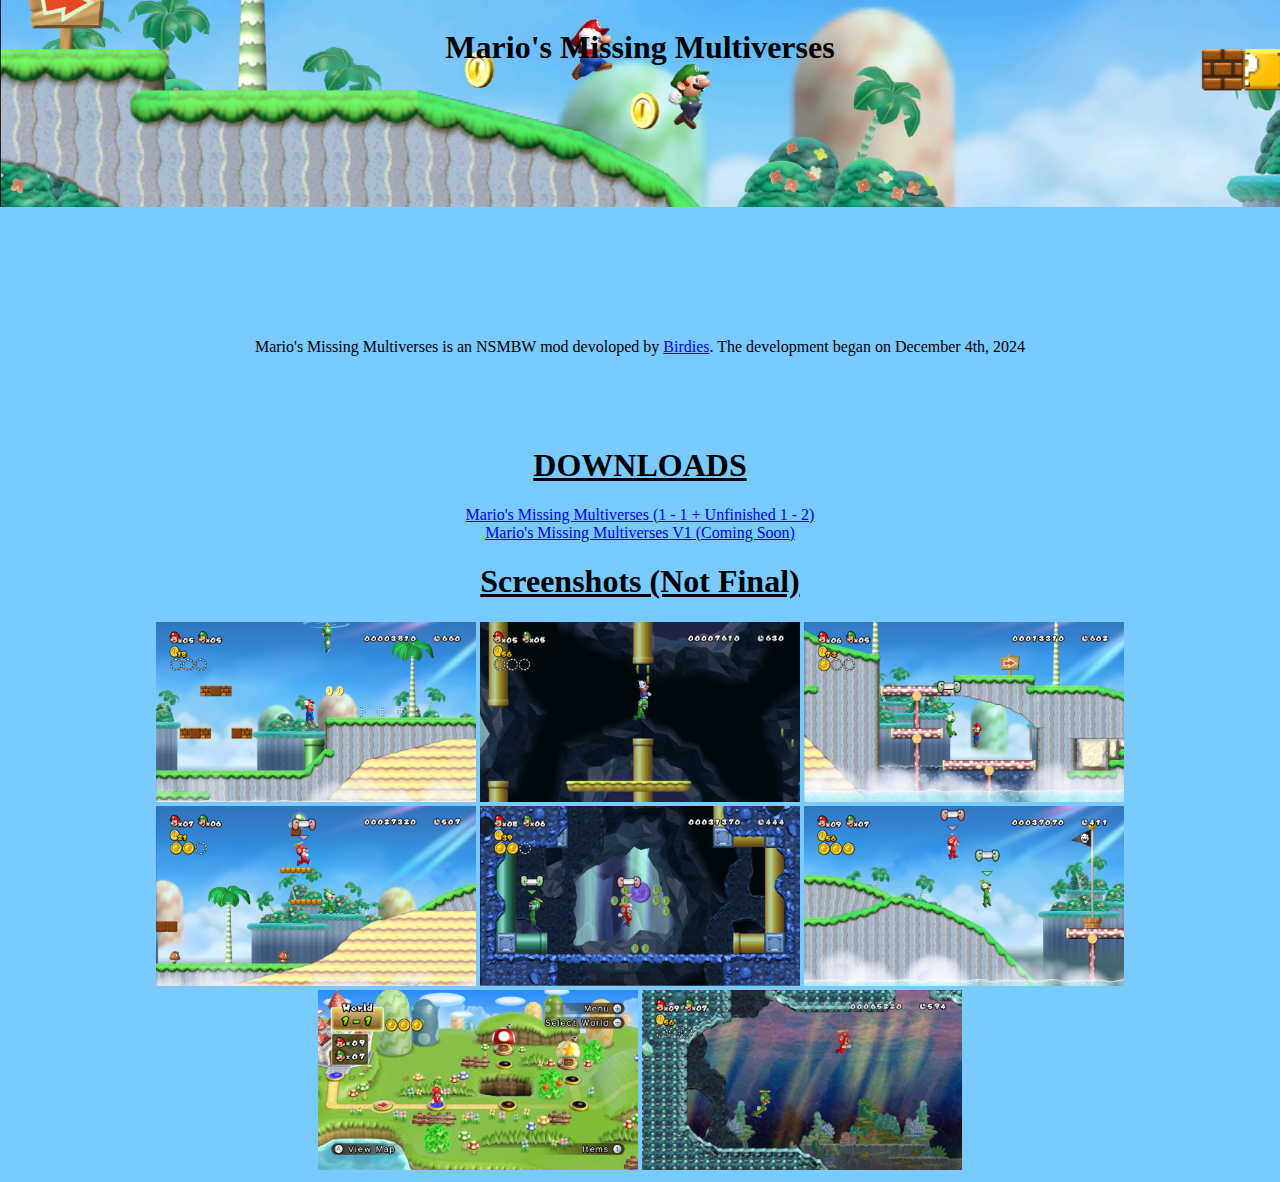
==== index.html @ 7d13d564 "Add files via upload" ====
<!DOCTYPE html>
<html lang="en">
<head>
    <title>Mario's Missing Multiverses</title>
    <link rel="stylesheet" href="styles.css" />
</head>
<body>
    <div class="txt">
        <h1>Mario's Missing Multiverses</h1>
    </div>
    <div class="banner">
    </div>
    <br />
    <br />
    <br />
    <br />
    <br />
    <br />
    <br />
    <br />
    <br />
    <br />
    <br />
    <br />
    <br />
    <p>Mario's Missing Multiverses is an NSMBW mod devoloped by <a href="https://www.youtube.com/@Birdies1309">Birdies</a>. The development began on December 4th, 2024</p>
    <br />
    <br />
    <br />
    <h1><u>DOWNLOADS</u></h1>

    <a href="https://www.mediafire.com/file/63j8oy39foufost/MarMisMul_alphademo.zip/file">Mario's Missing Multiverses (1 - 1 + Unfinished 1 - 2)</a>
    <br />
    <a href="change.html">Mario's Missing Multiverses V1 (Coming Soon)</a>

    <h1><u>Screenshots (Not Final)</u></h1>

    <img src="1.png"/>
    <img src="2.png"/>
    <img src="3.png"/>
    <img src="4.png"/>
    <img src="5.png"/>
    <img src="6.png"/>
    <img src="7.png"/>
    <img src="8.png"/>
</body>
</html>
---- styles.css ----
body {
    background-color: #79caff;
    font-family: 'New Super Mario Font U';
    align-content: center;
    align-items: center;
    text-align: center;
}

body {
    background-image: url("banner.png");
    background-repeat: no-repeat;
    background-size: contain;

}

.new-super-mario-font-u {
    font-family: "New Super Mario Font U", sans-serif;
    font-optical-sizing: auto;
    font-weight: 500;
    font-style: normal;

}

txt {
    font-optical-sizing: auto;
    font-weight: 700;
    font-style: normal;
    font-size: normal;
}

.banner {
    background-color: #79caff50;
}

img {
    width: 320px;
    height: 180px;
}
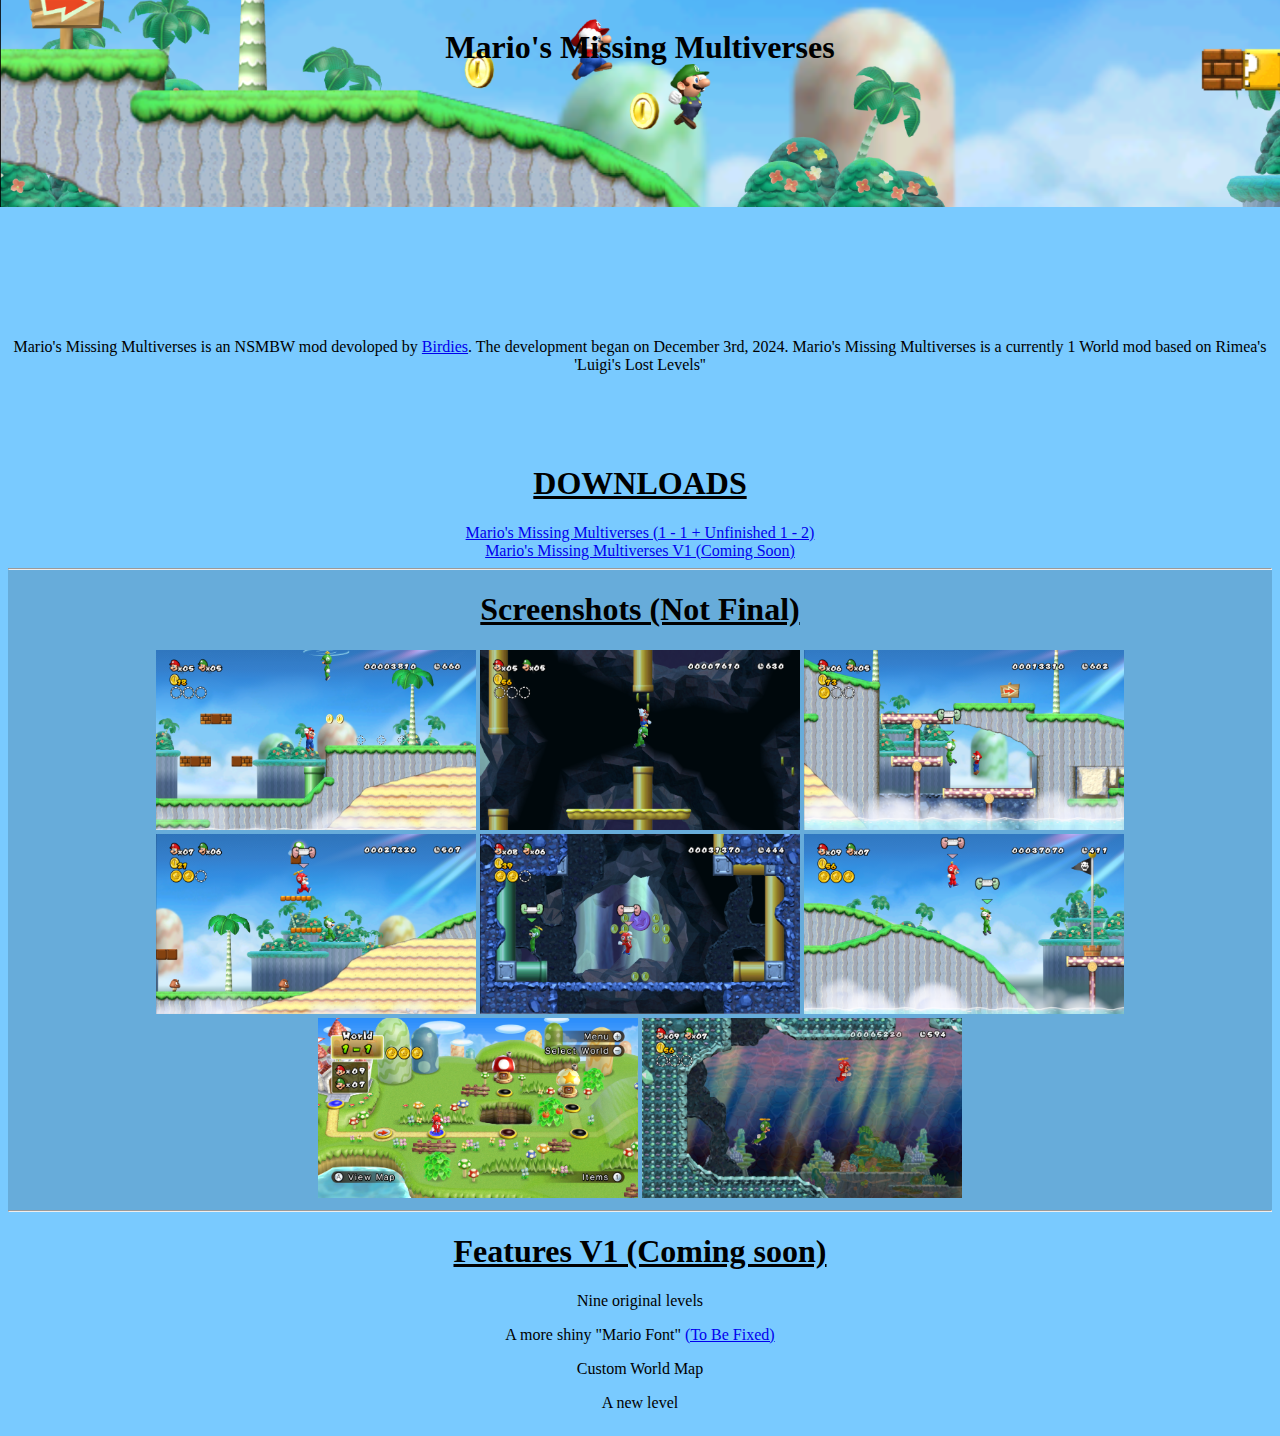
==== commit 5b90784d: "Add files via upload" ====
--- a/index.html
+++ b/index.html
@@ -23,7 +23,7 @@
     <br />
     <br />
     <br />
-    <p>Mario's Missing Multiverses is an NSMBW mod devoloped by <a href="https://www.youtube.com/@Birdies1309">Birdies</a>. The development began on December 4th, 2024</p>
+    <p>Mario's Missing Multiverses is an NSMBW mod devoloped by <a href="https://www.youtube.com/@Birdies1309">Birdies</a>. The development began on December 3rd, 2024. Mario's Missing Multiverses is a currently 1 World mod based on Rimea's 'Luigi's Lost Levels''</p>
     <br />
     <br />
     <br />
@@ -33,15 +33,27 @@
     <br />
     <a href="change.html">Mario's Missing Multiverses V1 (Coming Soon)</a>
 
-    <h1><u>Screenshots (Not Final)</u></h1>
+    <div class="images">
+        <hr />
+        <h1><u>Screenshots (Not Final)</u></h1>
 
-    <img src="1.png"/>
-    <img src="2.png"/>
-    <img src="3.png"/>
-    <img src="4.png"/>
-    <img src="5.png"/>
-    <img src="6.png"/>
-    <img src="7.png"/>
-    <img src="8.png"/>
+        <img src="1.png" />
+        <img src="2.png" />
+        <img src="3.png" />
+        <img src="4.png" />
+        <img src="5.png" />
+        <img src="6.png" />
+        <img src="7.png" />
+        <img src="8.png" />
+
+        <hr />
+    </div>
+
+    <h1><u>Features V1 (Coming soon)</u></h1>
+
+    <p>Nine original levels</p>
+    <p>A more shiny "Mario Font" <a href="issues.html">(To Be Fixed)</a></p>
+    <p>Custom World Map</p>
+    <p>A new level</p>
 </body>
 </html>--- a/styles.css
+++ b/styles.css
@@ -25,7 +25,7 @@
     font-optical-sizing: auto;
     font-weight: 700;
     font-style: normal;
-    font-size: normal;
+    font-size: medium;
 }
 
 .banner {
@@ -35,4 +35,12 @@
 img {
     width: 320px;
     height: 180px;
+}
+
+.images {
+    background-color: #00000025;
+}
+
+hr {
+    width: contain;
 }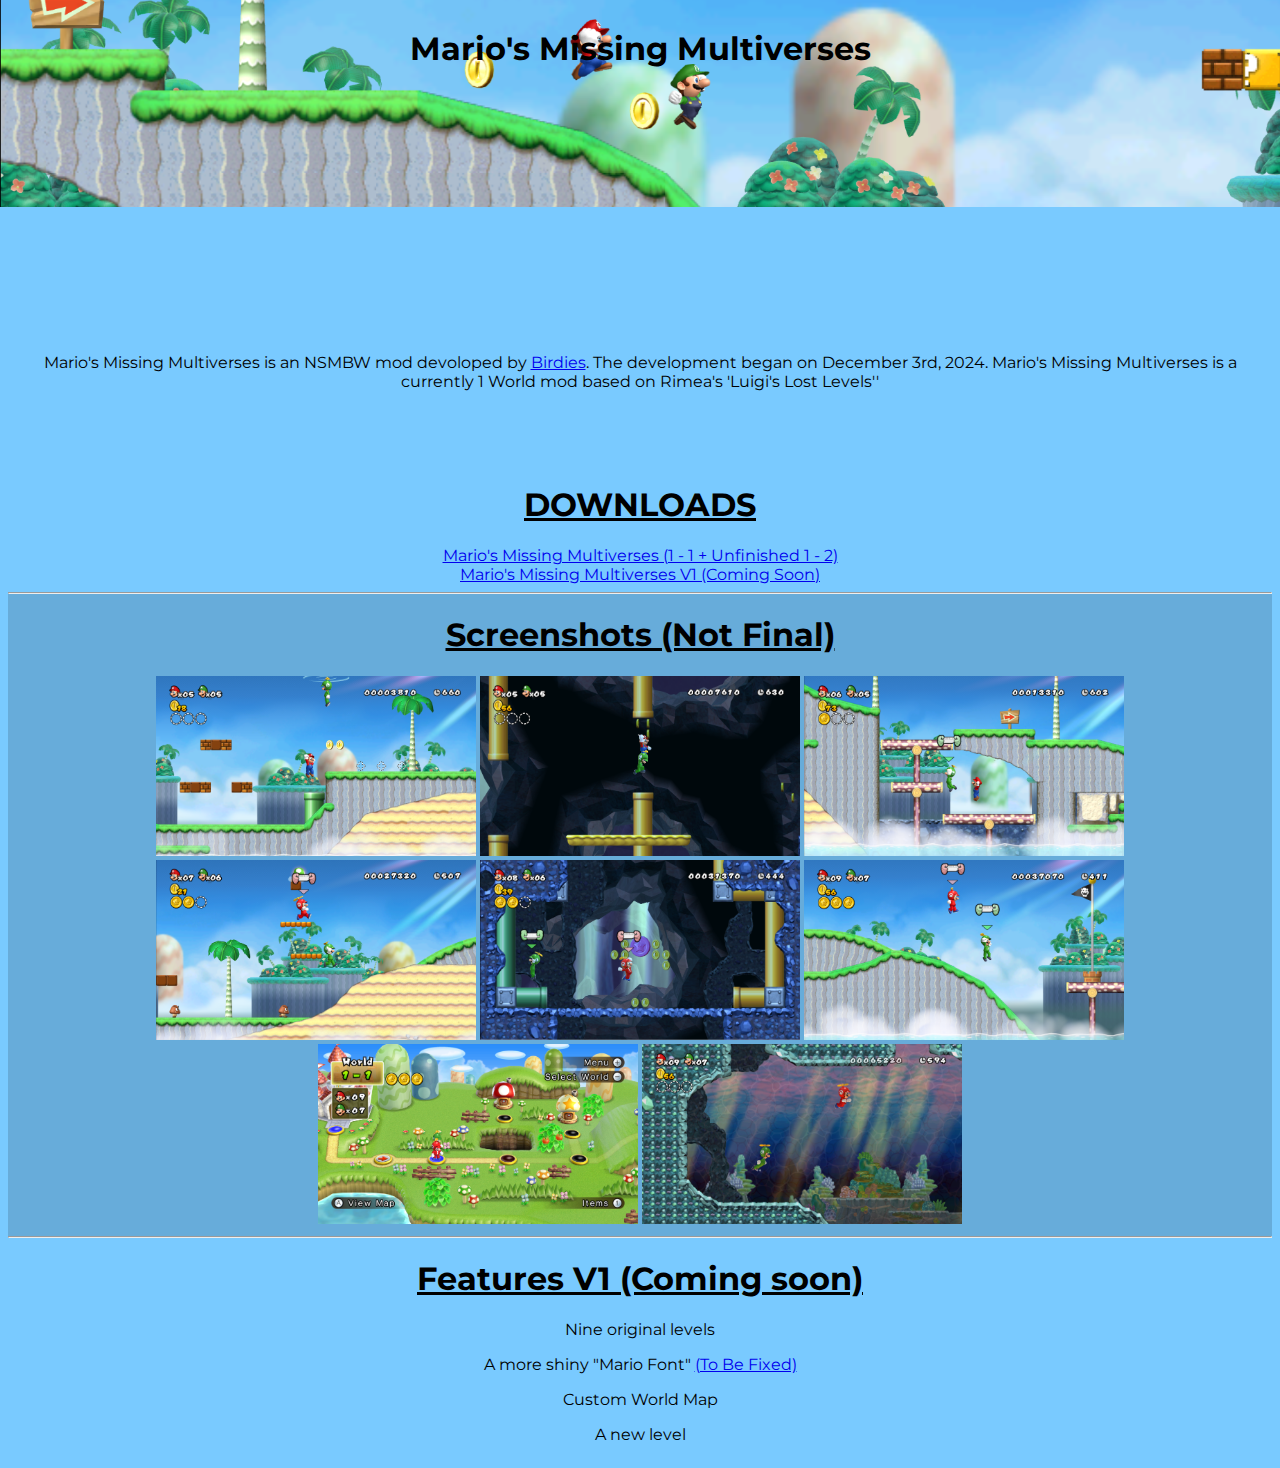
==== commit 5bd75fc2: "Add files via upload" ====
--- a/index.html
+++ b/index.html
@@ -3,6 +3,9 @@
 <head>
     <title>Mario's Missing Multiverses</title>
     <link rel="stylesheet" href="styles.css" />
+    <link rel="preconnect" href="https://fonts.googleapis.com">
+    <link rel="preconnect" href="https://fonts.gstatic.com" crossorigin>
+    <link href="https://fonts.googleapis.com/css2?family=Montserrat:ital,wght@0,100..900;1,100..900&family=Roboto:ital,wght@0,100;0,300;0,400;0,500;0,700;0,900;1,100;1,300;1,400;1,500;1,700;1,900&display=swap" rel="stylesheet">
 </head>
 <body>
     <div class="txt">
--- a/styles.css
+++ b/styles.css
@@ -1,6 +1,6 @@
 body {
     background-color: #79caff;
-    font-family: 'New Super Mario Font U';
+    font-family: "Montserrat";
     align-content: center;
     align-items: center;
     text-align: center;
@@ -13,12 +13,19 @@
 
 }
 
-.new-super-mario-font-u {
+/*.new-super-mario-font-u {
     font-family: "New Super Mario Font U", sans-serif;
     font-optical-sizing: auto;
     font-weight: 500;
     font-style: normal;
 
+} */
+
+.montserrat-body {
+    font-family: "Montserrat", sans-serif;
+    font-optical-sizing: auto;
+    font-weight: 500;
+    font-style: normal;
 }
 
 txt {
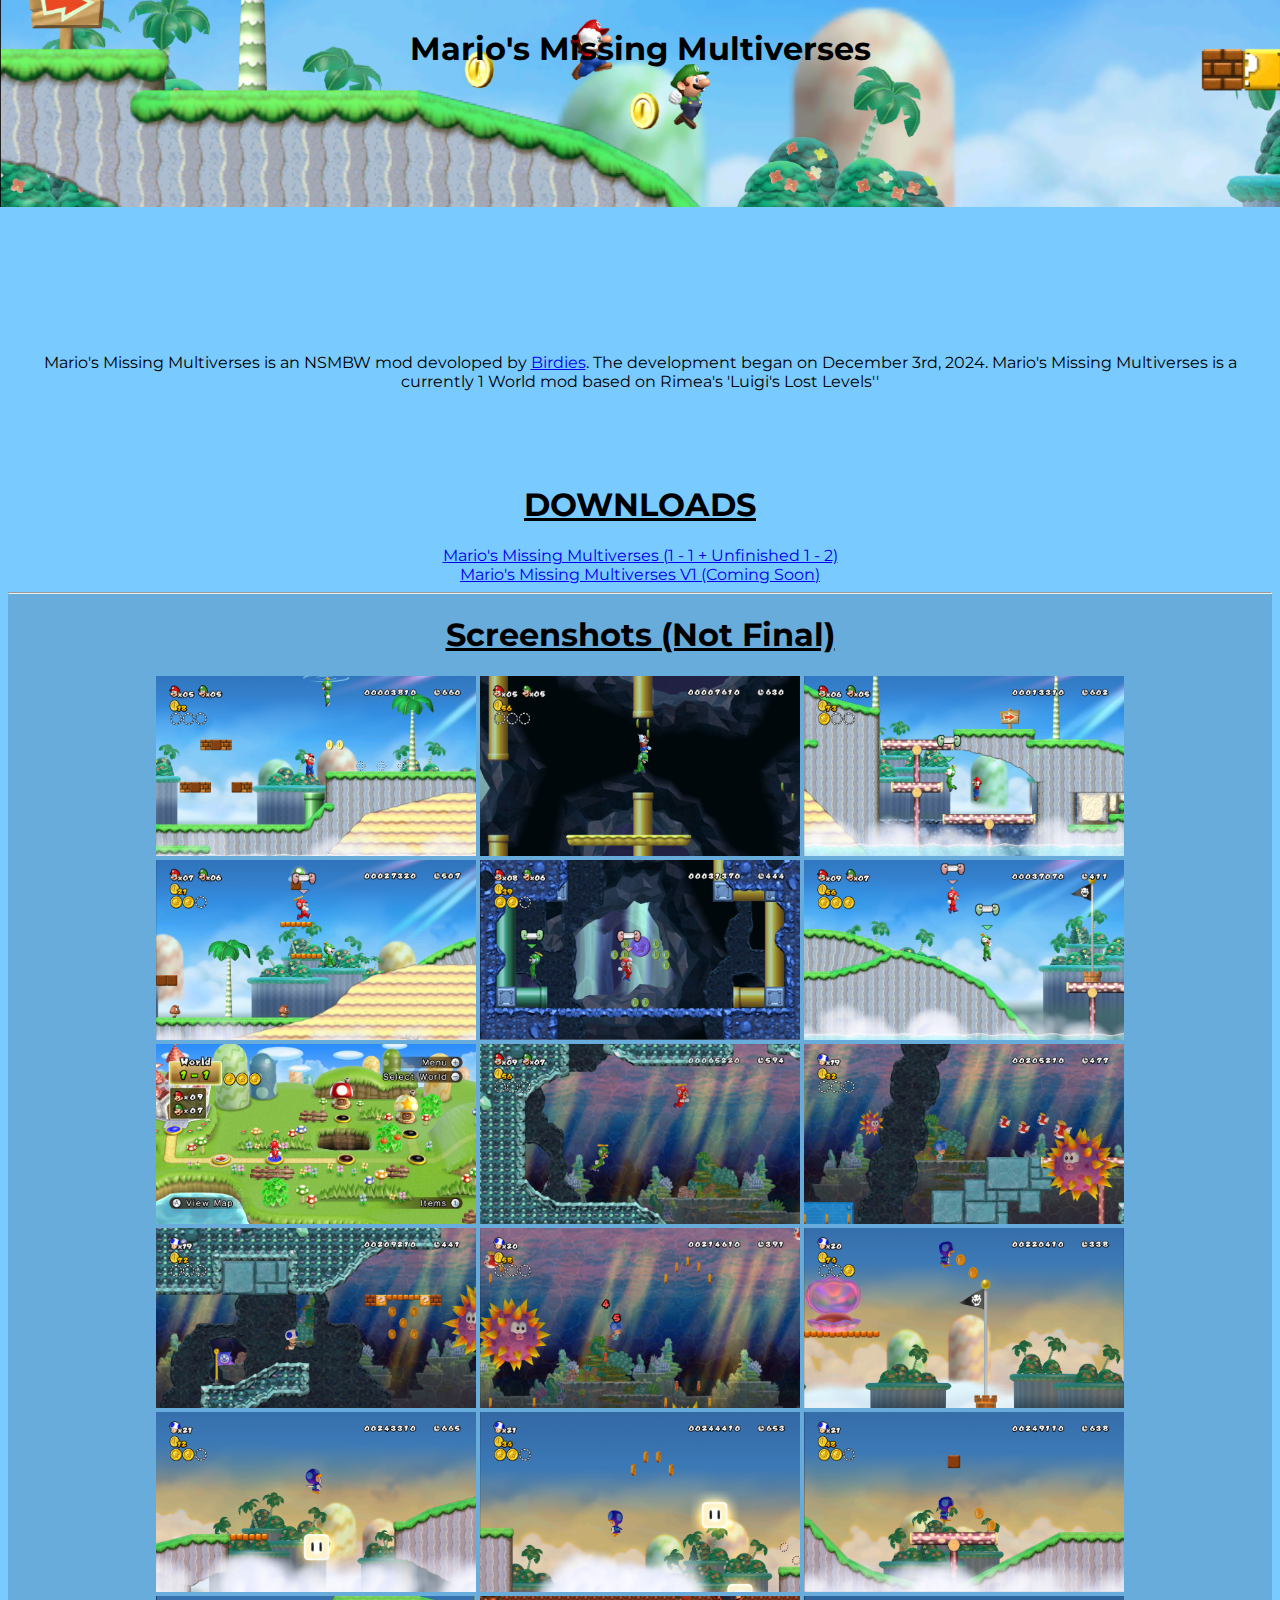
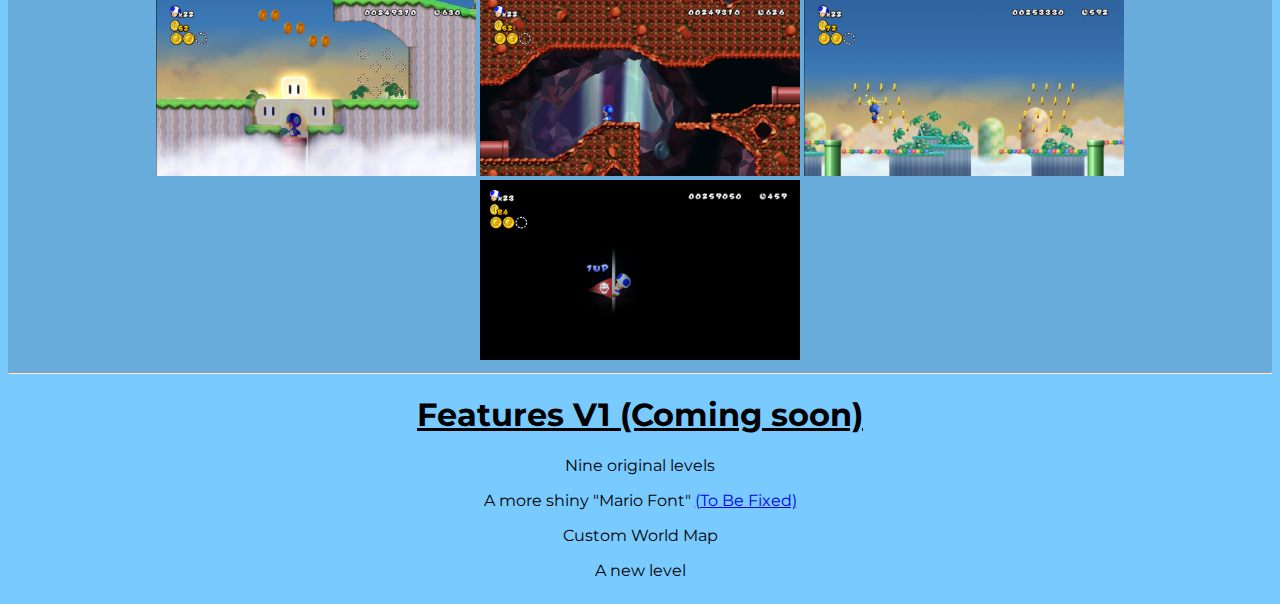
==== commit f2f4d82b: "Add files via upload" ====
--- a/index.html
+++ b/index.html
@@ -48,6 +48,17 @@
         <img src="6.png" />
         <img src="7.png" />
         <img src="8.png" />
+        <img src="9.png" />
+        <img src="A.png" />
+        <img src="B.png" />
+        <img src="C.png" />
+        <img src="D.png" />
+        <img src="E.png" />
+        <img src="F.png" />
+        <img src="G.png" />
+        <img src="H.png" />
+        <img src="I.png" />
+        <img src="J.png" />
 
         <hr />
     </div>
--- a/styles.css
+++ b/styles.css
@@ -13,13 +13,6 @@
 
 }
 
-/*.new-super-mario-font-u {
-    font-family: "New Super Mario Font U", sans-serif;
-    font-optical-sizing: auto;
-    font-weight: 500;
-    font-style: normal;
-
-} */
 
 .montserrat-body {
     font-family: "Montserrat", sans-serif;
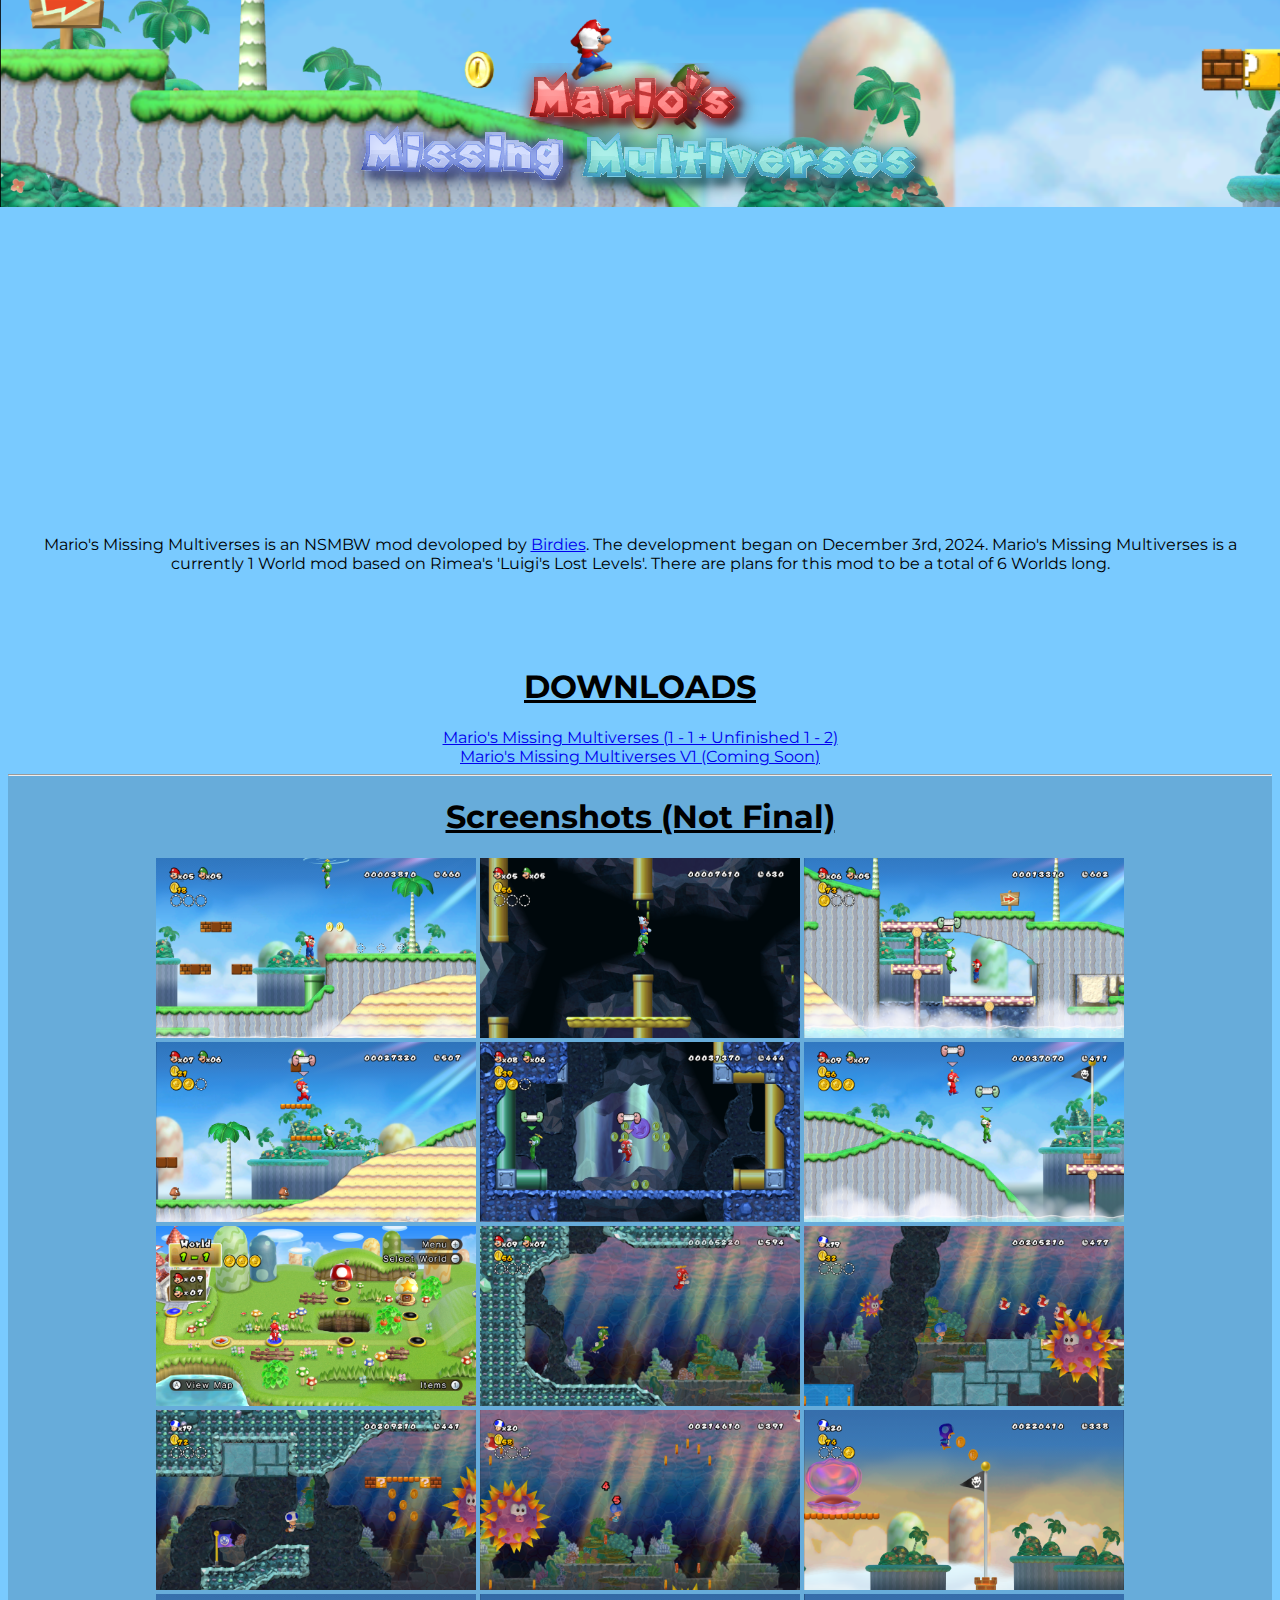
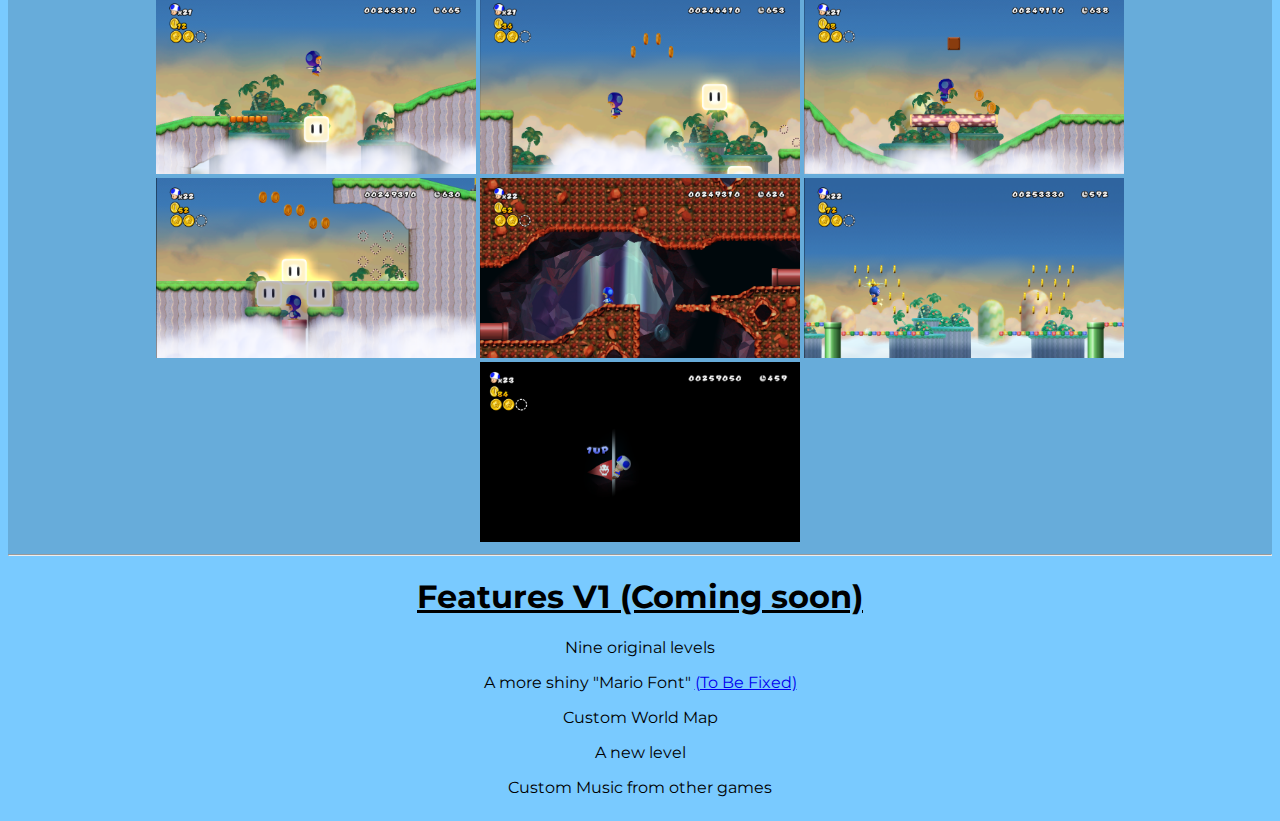
==== commit 58f98b33: "Add files via upload" ====
--- a/index.html
+++ b/index.html
@@ -9,7 +9,8 @@
 </head>
 <body>
     <div class="txt">
-        <h1>Mario's Missing Multiverses</h1>
+        <!--    <h1>Mario's Missing Multiverses</h1> -->
+         <img src="Logo.png" class="logo" /> 
     </div>
     <div class="banner">
     </div>
@@ -26,7 +27,7 @@
     <br />
     <br />
     <br />
-    <p>Mario's Missing Multiverses is an NSMBW mod devoloped by <a href="https://www.youtube.com/@Birdies1309">Birdies</a>. The development began on December 3rd, 2024. Mario's Missing Multiverses is a currently 1 World mod based on Rimea's 'Luigi's Lost Levels''</p>
+    <p>Mario's Missing Multiverses is an NSMBW mod devoloped by <a href="https://www.youtube.com/@Birdies1309">Birdies</a>. The development began on December 3rd, 2024. Mario's Missing Multiverses is a currently 1 World mod based on Rimea's 'Luigi's Lost Levels'. There are plans for this mod to be a total of 6 Worlds long.</p>
     <br />
     <br />
     <br />
@@ -69,5 +70,6 @@
     <p>A more shiny "Mario Font" <a href="issues.html">(To Be Fixed)</a></p>
     <p>Custom World Map</p>
     <p>A new level</p>
+    <p>Custom Music from other games</p>
 </body>
 </html>--- a/styles.css
+++ b/styles.css
@@ -37,10 +37,15 @@
     height: 180px;
 }
 
+img.logo {
+    width: 630px;
+    height: 260px;
+}
+
 .images {
     background-color: #00000025;
 }
 
 hr {
     width: contain;
-}+}
